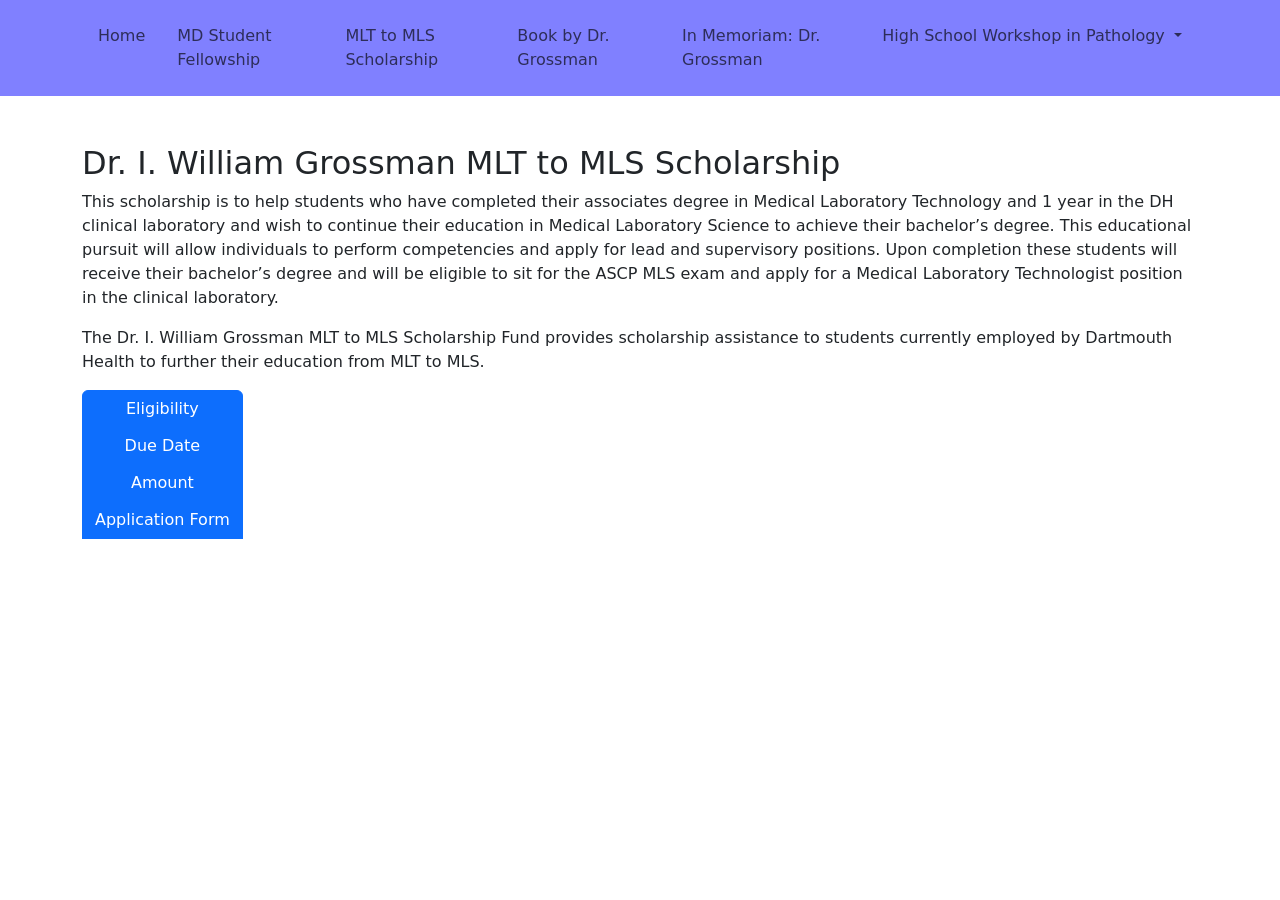
==== MLS_Scholarship.html @ 7ed2b201 "Initial commit" ====
﻿<!DOCTYPE html>
<html lang="en">
<head>
    <meta charset="UTF-8" />
    <meta name="viewport" content="width=device-width, initial-scale=1" />
    <title>Dr. I. William Grossman Fund in Pathology</title>
    <link rel="stylesheet" href="style.css" />
    <link href="https://cdn.jsdelivr.net/npm/bootstrap@5.3.3/dist/css/bootstrap.min.css" rel="stylesheet" />
    <script src="https://cdn.jsdelivr.net/npm/bootstrap@5.3.3/dist/js/bootstrap.bundle.min.js"></script>
</head>
<body>
    <div id="navbar-placeholder"></div>
    <script>
        fetch("navbar.html")
            .then(response => response.text())
            .then(data => {
                document.getElementById("navbar-placeholder").innerHTML = data;
            });
    </script>

    <main class="container mt-5">
        <h2>Dr. I. William Grossman MLT to MLS Scholarship</h2>

        <p>
            This scholarship is to help students who have completed their associates degree in Medical Laboratory Technology and 1 year in the DH clinical laboratory and wish to continue their education in Medical Laboratory Science to achieve their bachelor’s degree. This educational pursuit will allow individuals to perform competencies and apply for lead and supervisory positions. Upon completion these students will receive their bachelor’s degree and will be eligible to sit for the ASCP MLS exam and apply for a Medical Laboratory Technologist position in the clinical laboratory.
        </p>

        <p>
            The Dr. I. William Grossman MLT to MLS Scholarship Fund provides scholarship assistance to students currently employed by Dartmouth Health to further their education from MLT to MLS.
        </p>

        <div class="btn-group-vertical">
            <button class="btn btn-primary" data-bs-toggle="collapse" data-bs-target="#eligibility">Eligibility</button>
            <div id="eligibility" class="collapse">
                <ul class="mt-2">
                    <li>Be employed by Dartmouth Health or affiliate</li>
                    <li>Complete an associate degree program in Medical Laboratory Technology</li>
                </ul>
            </div>

            <button class="btn btn-primary" data-bs-toggle="collapse" data-bs-target="#duedate">Due Date</button>
            <div id="duedate" class="collapse">
                <p class="mt-2">Scholarship application is due 14 days prior to the start of each semester.</p>
            </div>

            <button class="btn btn-primary" data-bs-toggle="collapse" data-bs-target="#amount">Amount</button>
            <div id="amount" class="collapse">
                <p class="mt-2">
                    You may receive a scholarship up to $1500 per academic semester/term, for a cumulative total of $6000,
                    based on any gap in tuition coverage you have after utilizing your employer’s tuition reimbursement,
                    other scholarship sources or financial aid.
                </p>
            </div>

            <button class="btn btn-primary" data-bs-toggle="collapse" data-bs-target="#application">Application Form</button>
            <div id="application" class="collapse">
                <p class="mt-2">
                    <a href="2025/files/Dr.%20William%20Grossman%20MLT%20to%20MLS%20Scholarship.docx" download class="btn btn-outline-secondary">
                        Download Application Form (DOCX)
                    </a>
                </p>
            </div>
        </div>

    </main>
</body>
</html>
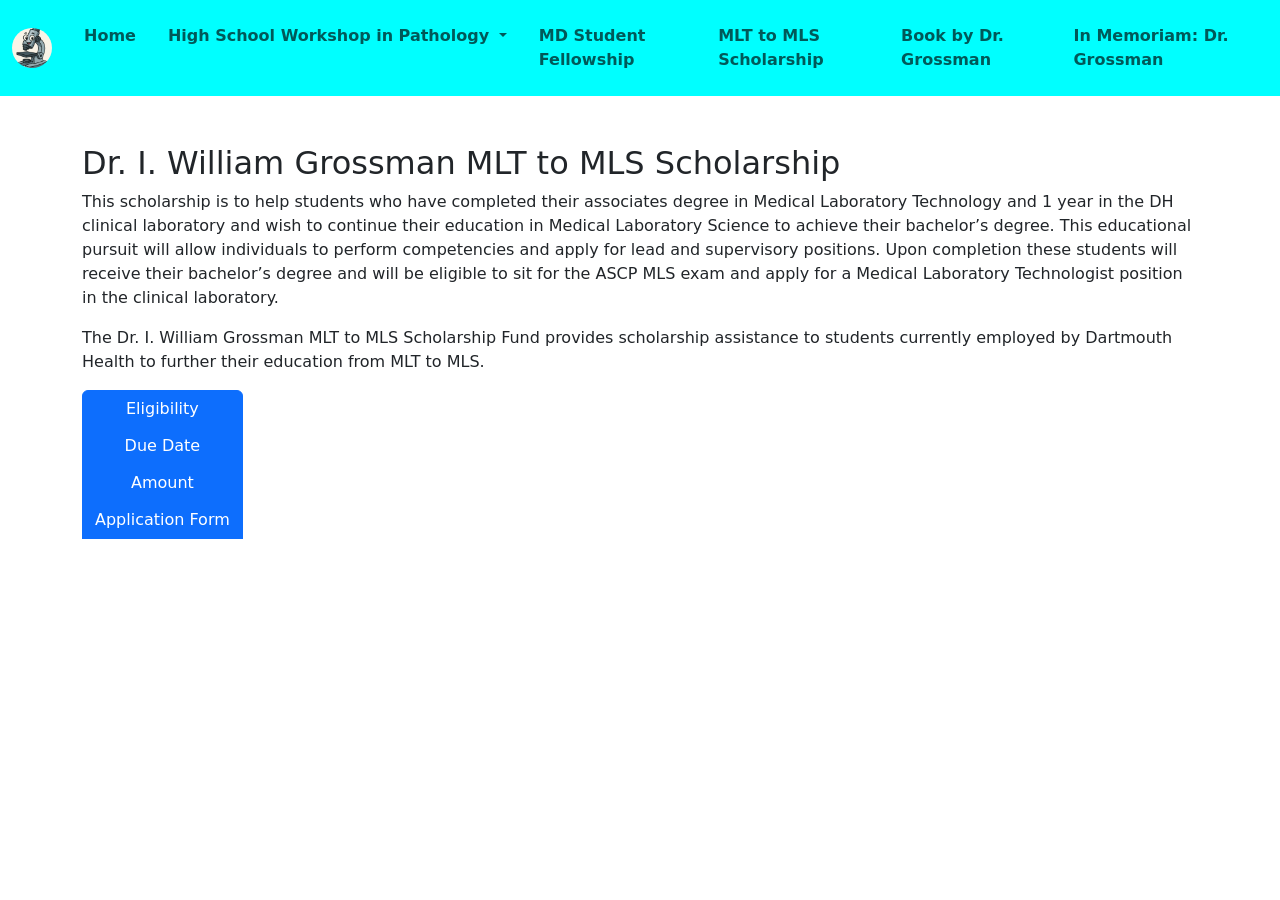
==== commit fa835cf2: "added new files added new files" ====
--- a/MLS_Scholarship.html
+++ b/MLS_Scholarship.html
@@ -5,6 +5,7 @@
     <meta name="viewport" content="width=device-width, initial-scale=1" />
     <title>Dr. I. William Grossman Fund in Pathology</title>
     <link rel="stylesheet" href="style.css" />
+    <link rel="shortcut icon" href="favicon.ico" type="image/x-icon">
     <link href="https://cdn.jsdelivr.net/npm/bootstrap@5.3.3/dist/css/bootstrap.min.css" rel="stylesheet" />
     <script src="https://cdn.jsdelivr.net/npm/bootstrap@5.3.3/dist/js/bootstrap.bundle.min.js"></script>
 </head>
--- a/style.css
+++ b/style.css
@@ -0,0 +1,18 @@
+
+body {
+  font-family: Georgia, serif;
+  background: #f9f9f9;
+  color: #333;
+  margin: 0;
+  padding: 0;
+}
+main {
+    margin: 3rem;
+}
+li {
+    margin: 2rem;
+}
+.navbar .nav-link,
+.navbar .navbar-brand {
+    font-weight: bold;
+}
